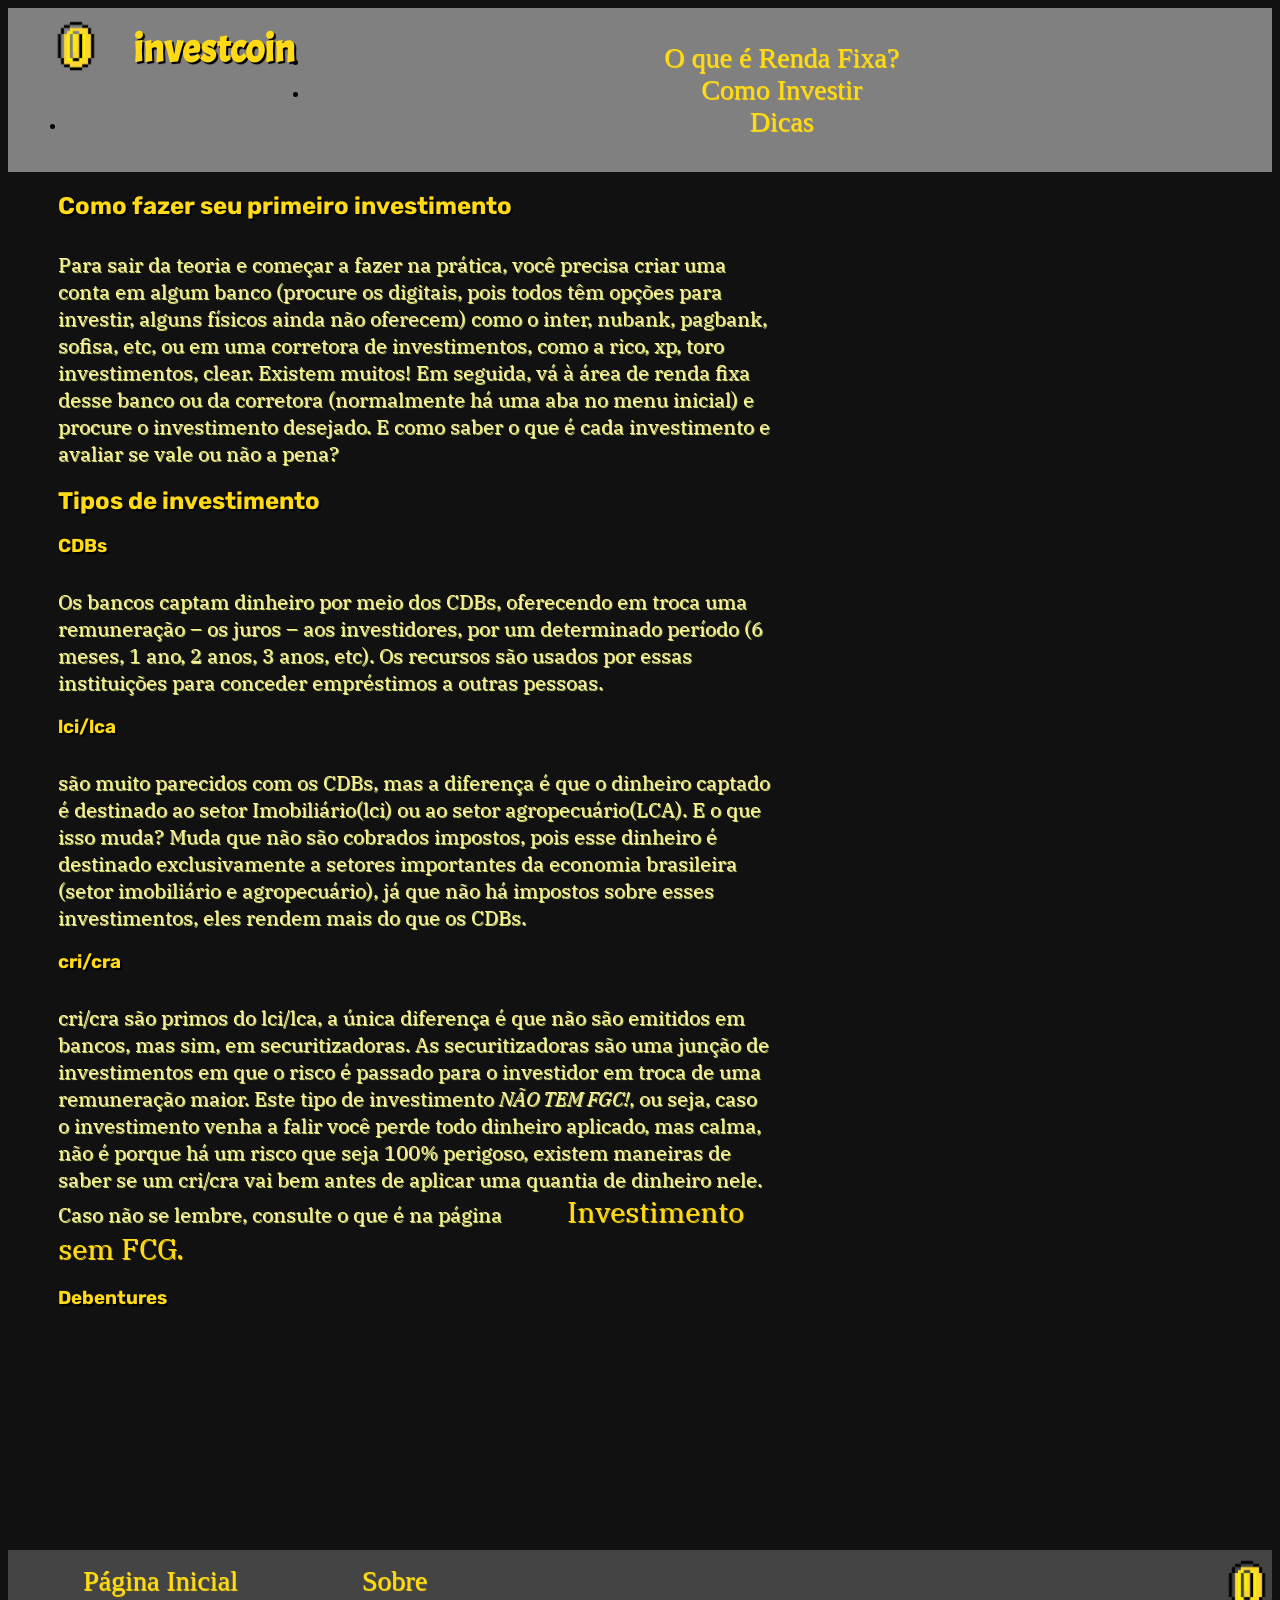
==== como-investir.html @ a1364a83 "Update como-investir.html" ====
<!DOCTYPE html>
<html lang="en">

<head>
    <meta charset="UTF-8">
    <meta name="viewport" content="width=device-width, initial-scale=1.0">
    <title>InvestCoin</title>
    <link rel="stylesheet" type="text/css" href="oquee.css" />
    <link rel="preconnect" href="https://fonts.googleapis.com">
    <link rel="preconnect" href="https://fonts.gstatic.com" crossorigin>
    <link href="https://fonts.googleapis.com/css2?family=Rubik:ital,wght@0,300..900;1,300..900&display=swap"
        rel="stylesheet">
    <link rel="preconnect" href="https://fonts.googleapis.com">
    <link rel="preconnect" href="https://fonts.gstatic.com" crossorigin>
    <link
        href="https://fonts.googleapis.com/css2?family=Figtree:ital,wght@0,300..900;1,300..900&family=IBM+Plex+Serif:ital,wght@0,100;0,200;0,300;0,400;0,500;0,600;0,700;1,100;1,200;1,300;1,400;1,500;1,600;1,700&family=Roboto+Mono:ital,wght@0,100..700;1,100..700&family=Rubik:ital,wght@0,300..900;1,300..900&display=swap"
        rel="stylesheet">
    <link rel="preconnect" href="https://fonts.googleapis.com">
<link rel="preconnect" href="https://fonts.gstatic.com" crossorigin>
<link href="https://fonts.googleapis.com/css2?family=Acme&display=swap" rel="stylesheet">
</head>

<body>
        <header>
        <img src="Moeda-removebg-preview.png" alt="Logo InvestCoin">
        <h1 class="title">investcoin</h1>
        <nav>
            <ul>
                <li><a href="o-que-e.html">O que é Renda Fixa?</a></li>
                <li><a href="como-investir.html">Como Investir</a></li>
                <li><a href="dicas.html">Dicas</a></li>
            </ul>
        </nav>
        </header>
        <main>
    <h2>Como fazer seu primeiro investimento</h2>
       <p> Para sair da teoria e começar a fazer na prática, você precisa criar uma conta em algum banco (procure os digitais,
        pois todos têm opções para investir, alguns físicos ainda não oferecem) como o inter, nubank, pagbank, sofisa, etc, ou
        em uma corretora de investimentos, como a rico, xp, toro investimentos, clear. Existem muitos!
        Em seguida, vá à área de renda fixa desse banco ou da corretora (normalmente há uma aba no menu inicial) e procure o
        investimento desejado.
        E como saber o que é cada investimento e avaliar se vale ou não a pena?
        </p>
    </main>
        

    <H2>Tipos de investimento</H2>
    <h3>CDBs</h3>

    <p>Os bancos captam dinheiro por meio dos CDBs, oferecendo em troca uma remuneração – os juros – aos investidores, por um
        determinado período (6 meses, 1 ano, 2 anos, 3 anos, etc). Os recursos são usados por essas instituições para conceder
        empréstimos a outras pessoas.
    </p>

    <h3>lci/lca</h3>

    <p>são muito parecidos com os CDBs, mas a diferença é que o dinheiro captado é destinado ao setor Imobiliário(lci) ou
        ao setor agropecuário(LCA).
        E o que isso muda? Muda que não são cobrados impostos, pois esse dinheiro é destinado exclusivamente a setores
        importantes da economia brasileira
        (setor imobiliário e agropecuário), já que não há impostos sobre esses investimentos, eles rendem mais do que os CDBs.
    </p>

    <h3>cri/cra</h3>

    <p>cri/cra são primos do lci/lca, a única diferença é que não são emitidos em bancos, mas sim, em securitizadoras.
        As securitizadoras são uma junção de investimentos em que o risco é passado para o investidor em troca de 
        uma remuneração maior. Este tipo de investimento <em>NÃO TEM FGC!</em>, ou seja, caso o investimento venha a falir 
        você perde todo dinheiro aplicado, mas calma, não é porque há um risco que seja 100% perigoso, existem maneiras 
        de saber se um cri/cra vai bem antes de aplicar uma quantia de dinheiro nele. Caso não se lembre, consulte
        o que é na página <a id="link" href="o-que-e.html#sem-fcg">Investimento sem FCG.</a>
    </p>


    <h3>Debentures</h3>

    <p>
    </p>
      <footer>
        <a href="index.html">Página Inicial</a> <a href="sobre.html">Sobre</a>
        <img id="imgfot"src="Moeda-removebg-preview.png" alt="">
    </footer>

</body>

</html>
---- oquee.css ----
h1 {
    font-family: Rubik;
    color: #FFDA15;
    text-shadow: 0.5mm 0.4mm 0.2mm rgb(141, 139, 31);
    position: relative;
    right: 230px;
}
h3 {
    text-shadow: 0.5mm 0.4mm 0.2mm #000000;
    font-family: Rubik;
    color: #FFDA15;
    position: relative;
    left: 50px;
}
h2 {
    text-shadow: 0.5mm 0.4mm 0.2mm #000000;
    font-family: Rubik;
    color: #FFDA15;
    position: relative;
    left: 50px;
}
p {
    font-size: 20px;
    text-shadow: 0.2mm 0.2mm 0.2mm rgb(217, 235, 114);
    font-family: IBM Plex Serif;
    color: #fff1a0;
    margin-left: 50px;
    margin-right: 500px;
    margin-top: 31px;
}
body {
    display: block;
    background-size: 100%;
    background-color:  #111111;
}
a{
    color: #FFDA15;
    text-decoration: none;
    font-size: 28px;
    margin: 50px;
    padding: 10px;
    text-shadow: 0.2mm 0.2mm 0.2mm #FFDA15;
}
a:hover {
    color: white;
}
a:active {
    color: #FFDA15;
}
header {
    background-color: grey;
    padding: 18px;
    text-align: center;
}
img {
    float: inline-start;
    width: 60px;
    position:relative; 
    bottom: 10px;
    left: 20px;
}
footer {
    background-color: rgb(68, 68, 68);
    padding: 15px;
    position: relative;
    top: 210px;
}
#imgfot {
    float: inline-end;
}
.title {
    float: inline-start;
    font-family: "Acme", sans-serif;
    color: #FFDA15;
    margin-left: 5%;
    margin-top: 4px;
    text-shadow: 0.5mm 0.4mm 0.2mm rgb(0, 0, 0);
    position:relative;
    right: 14px;
    bottom: 6px;
    font-size: 40px;
}
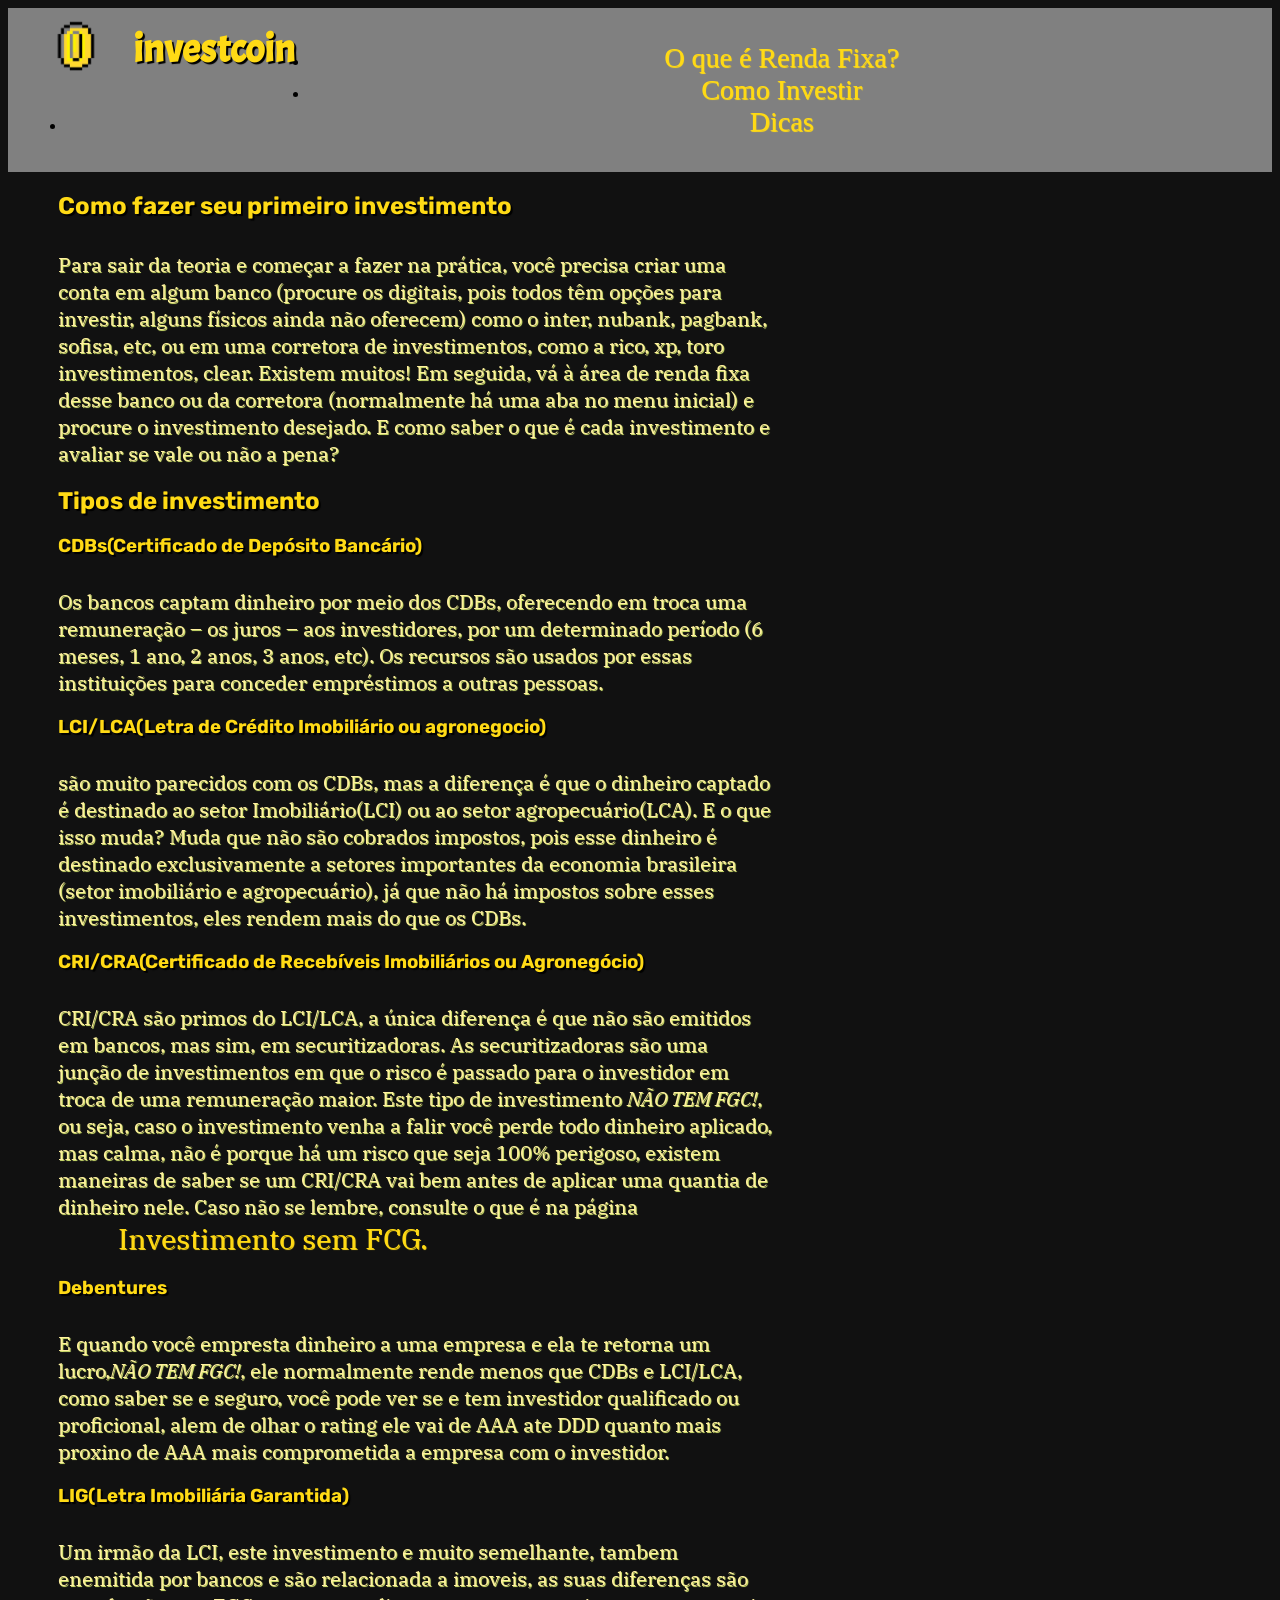
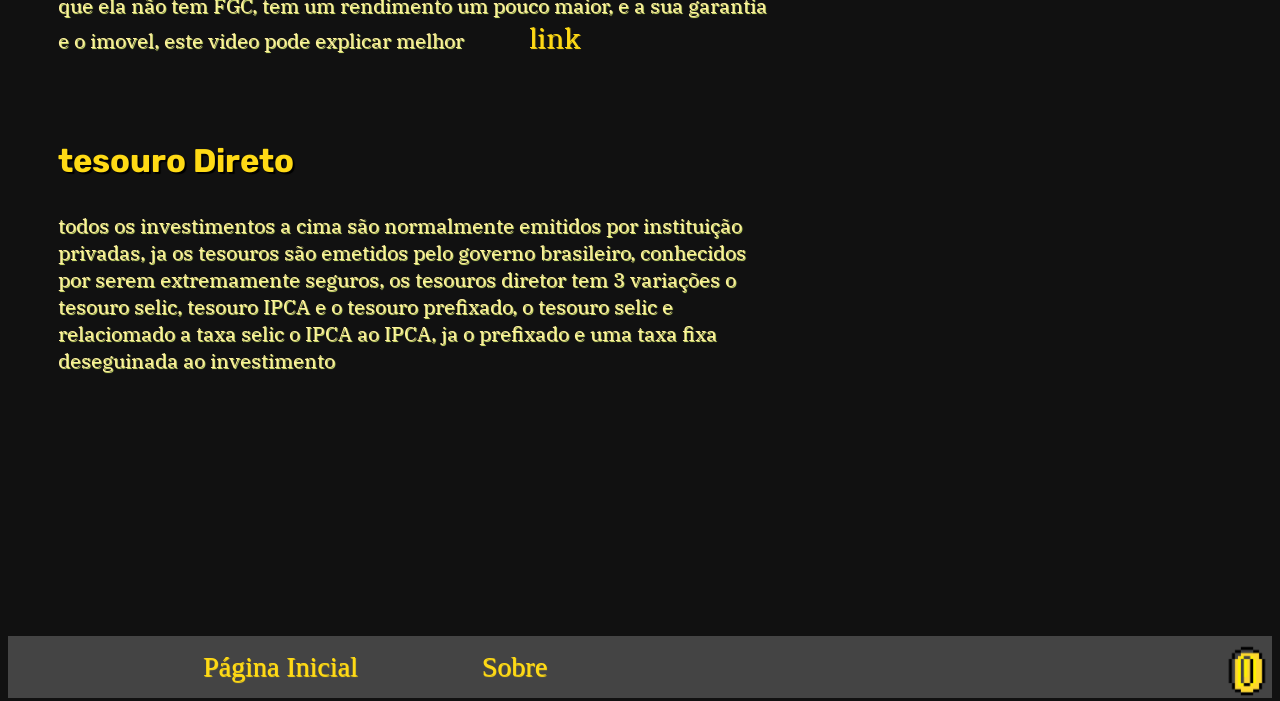
==== commit 147c1acf: "Update como-investir.html finalizei html, preciso q alguem ajude no link pro video na lig" ====
--- a/como-investir.html
+++ b/como-investir.html
@@ -16,12 +16,12 @@
         href="https://fonts.googleapis.com/css2?family=Figtree:ital,wght@0,300..900;1,300..900&family=IBM+Plex+Serif:ital,wght@0,100;0,200;0,300;0,400;0,500;0,600;0,700;1,100;1,200;1,300;1,400;1,500;1,600;1,700&family=Roboto+Mono:ital,wght@0,100..700;1,100..700&family=Rubik:ital,wght@0,300..900;1,300..900&display=swap"
         rel="stylesheet">
     <link rel="preconnect" href="https://fonts.googleapis.com">
-<link rel="preconnect" href="https://fonts.gstatic.com" crossorigin>
-<link href="https://fonts.googleapis.com/css2?family=Acme&display=swap" rel="stylesheet">
+    <link rel="preconnect" href="https://fonts.gstatic.com" crossorigin>
+    <link href="https://fonts.googleapis.com/css2?family=Acme&display=swap" rel="stylesheet">
 </head>
 
 <body>
-        <header>
+    <header>
         <img src="Moeda-removebg-preview.png" alt="Logo InvestCoin">
         <h1 class="title">investcoin</h1>
         <nav>
@@ -31,43 +31,51 @@
                 <li><a href="dicas.html">Dicas</a></li>
             </ul>
         </nav>
-        </header>
-        <main>
-    <h2>Como fazer seu primeiro investimento</h2>
-       <p> Para sair da teoria e começar a fazer na prática, você precisa criar uma conta em algum banco (procure os digitais,
-        pois todos têm opções para investir, alguns físicos ainda não oferecem) como o inter, nubank, pagbank, sofisa, etc, ou
-        em uma corretora de investimentos, como a rico, xp, toro investimentos, clear. Existem muitos!
-        Em seguida, vá à área de renda fixa desse banco ou da corretora (normalmente há uma aba no menu inicial) e procure o
-        investimento desejado.
-        E como saber o que é cada investimento e avaliar se vale ou não a pena?
+    </header>
+    <main>
+        <h2>Como fazer seu primeiro investimento</h2>
+        <p> Para sair da teoria e começar a fazer na prática, você precisa criar uma conta em algum banco (procure os
+            digitais,
+            pois todos têm opções para investir, alguns físicos ainda não oferecem) como o inter, nubank, pagbank,
+            sofisa, etc, ou
+            em uma corretora de investimentos, como a rico, xp, toro investimentos, clear. Existem muitos!
+            Em seguida, vá à área de renda fixa desse banco ou da corretora (normalmente há uma aba no menu inicial) e
+            procure o
+            investimento desejado.
+            E como saber o que é cada investimento e avaliar se vale ou não a pena?
         </p>
     </main>
-        
+
 
     <H2>Tipos de investimento</H2>
-    <h3>CDBs</h3>
+    <h3>CDBs(Certificado de Depósito Bancário)</h3>
 
-    <p>Os bancos captam dinheiro por meio dos CDBs, oferecendo em troca uma remuneração – os juros – aos investidores, por um
-        determinado período (6 meses, 1 ano, 2 anos, 3 anos, etc). Os recursos são usados por essas instituições para conceder
+    <p>Os bancos captam dinheiro por meio dos CDBs, oferecendo em troca uma remuneração – os juros – aos investidores,
+        por um
+        determinado período (6 meses, 1 ano, 2 anos, 3 anos, etc). Os recursos são usados por essas instituições para
+        conceder
         empréstimos a outras pessoas.
     </p>
 
-    <h3>lci/lca</h3>
+    <h3>LCI/LCA(Letra de Crédito Imobiliário ou agronegocio)</h3>
 
-    <p>são muito parecidos com os CDBs, mas a diferença é que o dinheiro captado é destinado ao setor Imobiliário(lci) ou
+    <p>são muito parecidos com os CDBs, mas a diferença é que o dinheiro captado é destinado ao setor Imobiliário(LCI)
+        ou
         ao setor agropecuário(LCA).
         E o que isso muda? Muda que não são cobrados impostos, pois esse dinheiro é destinado exclusivamente a setores
         importantes da economia brasileira
-        (setor imobiliário e agropecuário), já que não há impostos sobre esses investimentos, eles rendem mais do que os CDBs.
+        (setor imobiliário e agropecuário), já que não há impostos sobre esses investimentos, eles rendem mais do que os
+        CDBs.
     </p>
 
-    <h3>cri/cra</h3>
+    <h3>CRI/CRA(Certificado de Recebíveis Imobiliários ou Agronegócio)</h3>
 
-    <p>cri/cra são primos do lci/lca, a única diferença é que não são emitidos em bancos, mas sim, em securitizadoras.
-        As securitizadoras são uma junção de investimentos em que o risco é passado para o investidor em troca de 
-        uma remuneração maior. Este tipo de investimento <em>NÃO TEM FGC!</em>, ou seja, caso o investimento venha a falir 
-        você perde todo dinheiro aplicado, mas calma, não é porque há um risco que seja 100% perigoso, existem maneiras 
-        de saber se um cri/cra vai bem antes de aplicar uma quantia de dinheiro nele. Caso não se lembre, consulte
+    <p>CRI/CRA são primos do LCI/LCA, a única diferença é que não são emitidos em bancos, mas sim, em securitizadoras.
+        As securitizadoras são uma junção de investimentos em que o risco é passado para o investidor em troca de
+        uma remuneração maior. Este tipo de investimento <em>NÃO TEM FGC!</em>, ou seja, caso o investimento venha a
+        falir
+        você perde todo dinheiro aplicado, mas calma, não é porque há um risco que seja 100% perigoso, existem maneiras
+        de saber se um CRI/CRA vai bem antes de aplicar uma quantia de dinheiro nele. Caso não se lembre, consulte
         o que é na página <a id="link" href="o-que-e.html#sem-fcg">Investimento sem FCG.</a>
     </p>
 
@@ -75,10 +83,27 @@
     <h3>Debentures</h3>
 
     <p>
+        E quando você empresta dinheiro a uma empresa e ela te retorna um lucro,<em>NÃO TEM FGC!</em>, ele normalmente
+        rende menos que CDBs e LCI/LCA, como saber se e seguro, você pode ver se e tem investidor qualificado ou
+        proficional, alem de olhar o rating ele vai de AAA ate DDD quanto mais proxino de AAA mais comprometida a
+        empresa com o investidor.
     </p>
-      <footer>
+
+    <h3>LIG(Letra Imobiliária Garantida)</h3>
+
+    <p>Um irmão da LCI, este investimento e muito semelhante, tambem enemitida por bancos e são relacionada a imoveis,
+        as suas diferenças são que ela não tem FGC, tem um rendimento um pouco maior, e a sua garantia e o imovel, este
+        video pode explicar melhor <a href= https://youtu.be/nLMxNHojqa8?si=F0XeJq6V5Za8fd7j>link</p>
+
+    <h3>tesouro Direto</h3>
+
+    <p>todos os investimentos a cima são normalmente emitidos por instituição privadas, ja os tesouros são emetidos pelo
+        governo brasileiro, conhecidos por serem extremamente seguros, os tesouros diretor tem 3 variações o tesouro
+        selic, tesouro IPCA e o tesouro prefixado, o tesouro selic e relaciomado a taxa selic o IPCA ao IPCA, ja o
+        prefixado e uma taxa fixa deseguinada ao investimento</p>
+    <footer>
         <a href="index.html">Página Inicial</a> <a href="sobre.html">Sobre</a>
-        <img id="imgfot"src="Moeda-removebg-preview.png" alt="">
+        <img id="imgfot" src="Moeda-removebg-preview.png" alt="">
     </footer>
 
 </body>
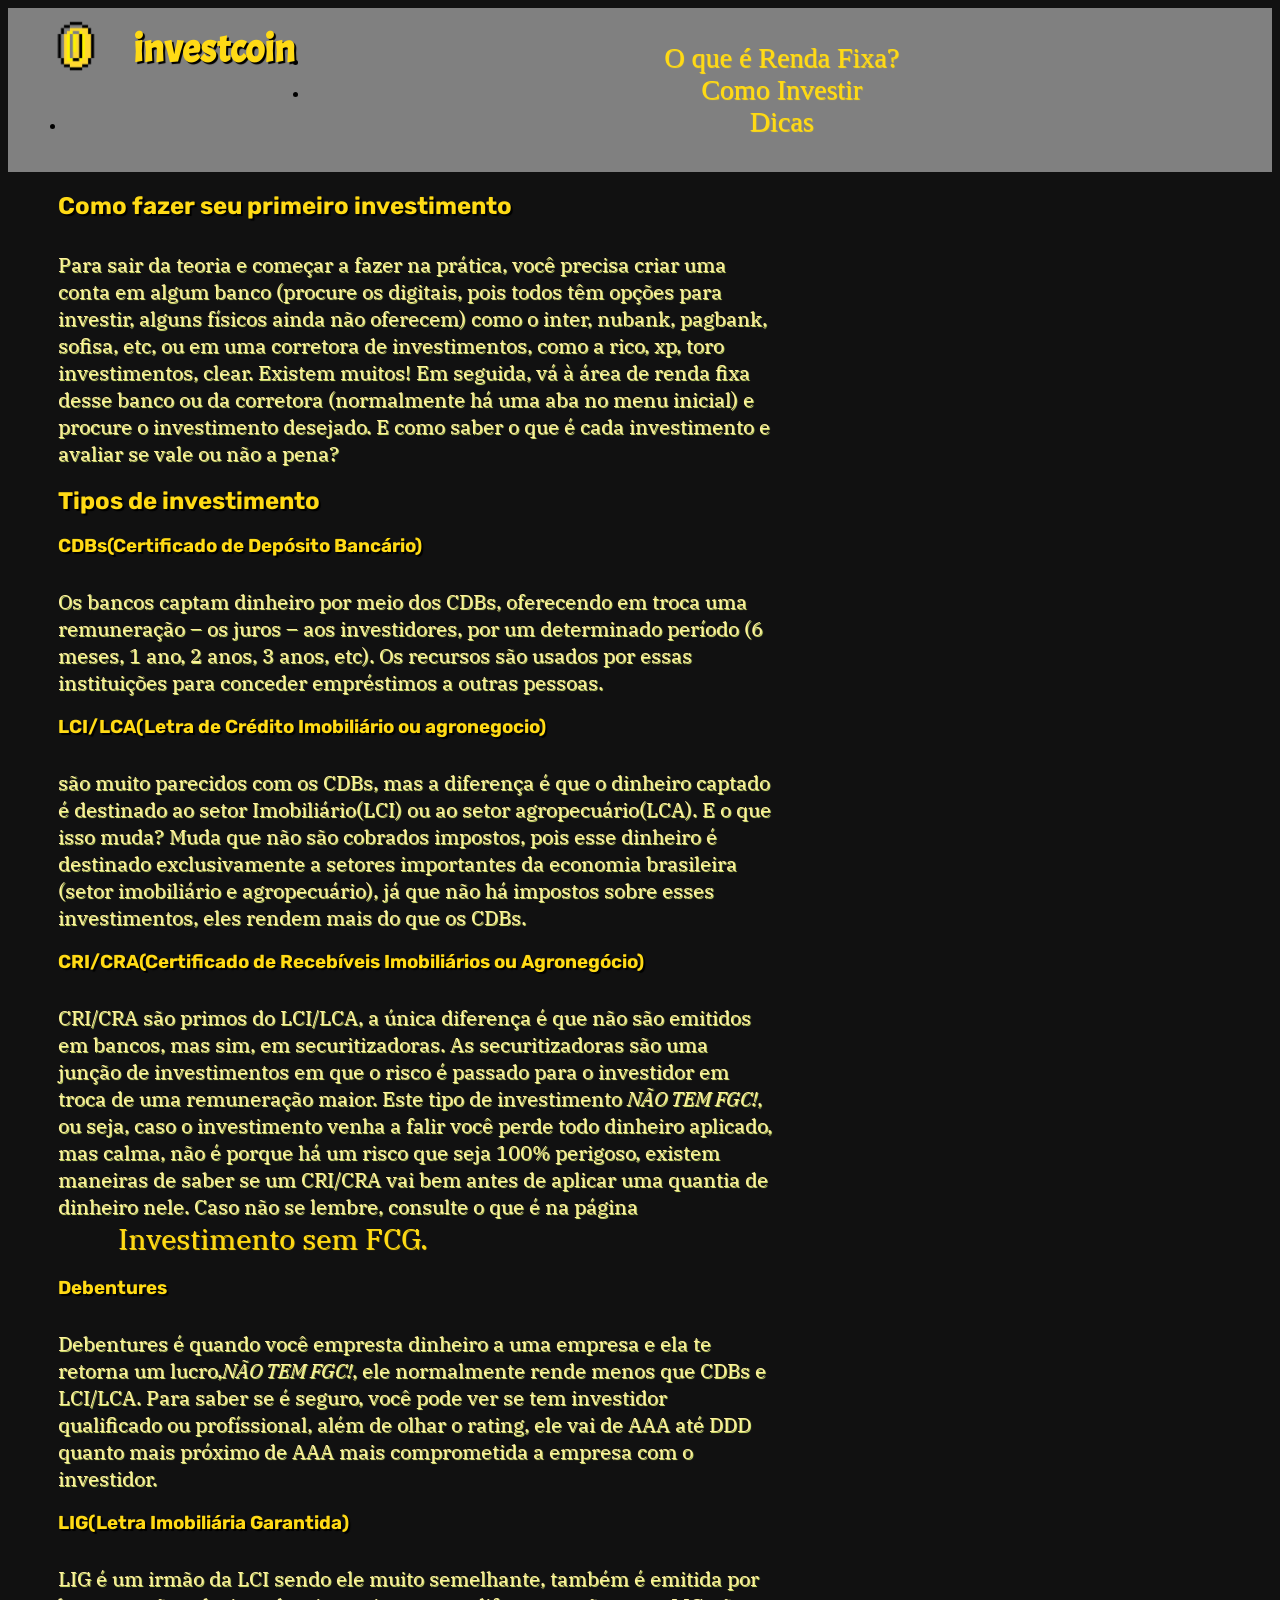
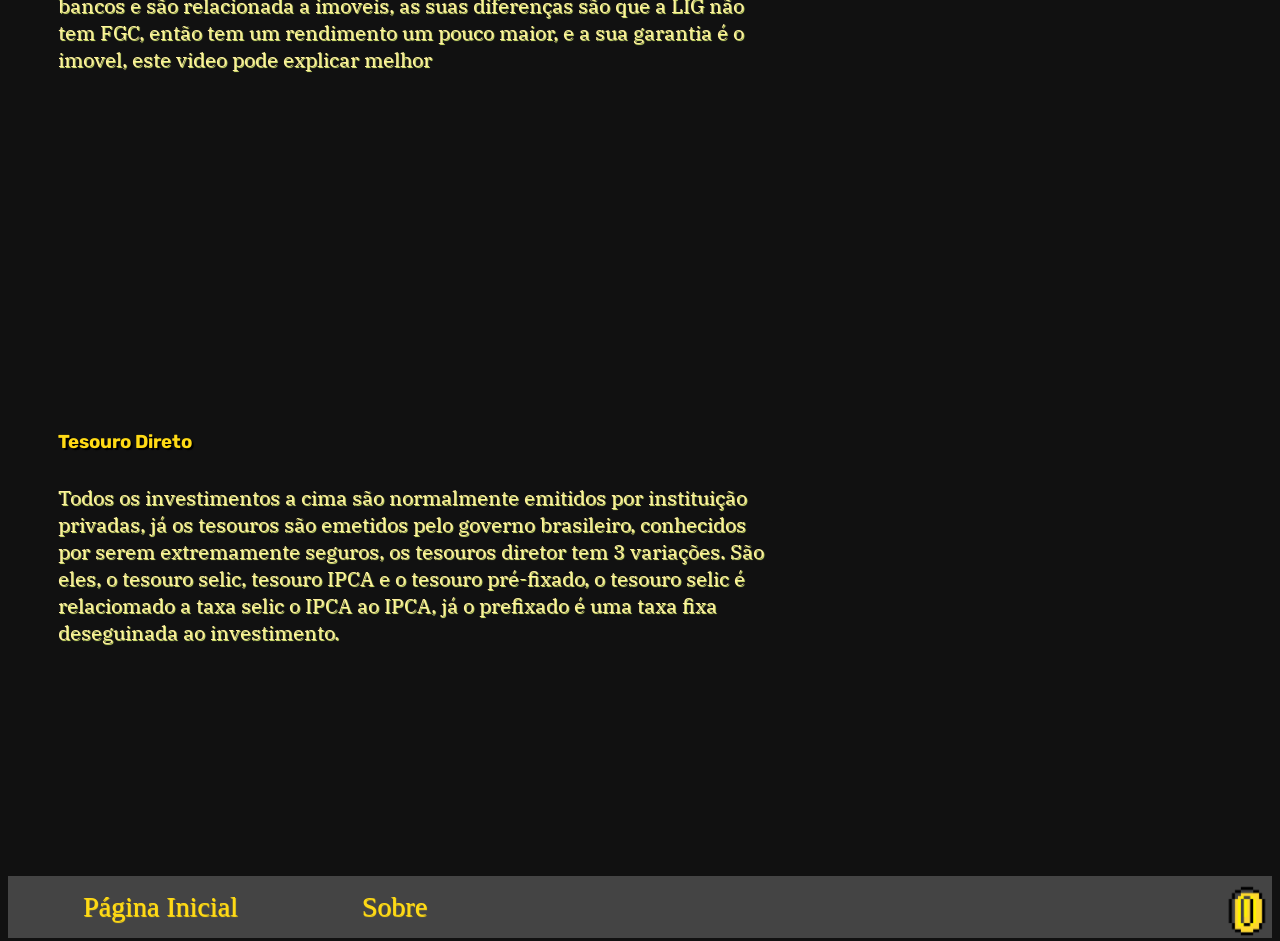
==== commit 57d902b0: "Update como-investir.html Arrumei os erros de português e coloquei o vídeo no site" ====
--- a/como-investir.html
+++ b/como-investir.html
@@ -82,25 +82,29 @@
 
     <h3>Debentures</h3>
 
-    <p>
-        E quando você empresta dinheiro a uma empresa e ela te retorna um lucro,<em>NÃO TEM FGC!</em>, ele normalmente
-        rende menos que CDBs e LCI/LCA, como saber se e seguro, você pode ver se e tem investidor qualificado ou
-        proficional, alem de olhar o rating ele vai de AAA ate DDD quanto mais proxino de AAA mais comprometida a
+       <p>
+        Debentures é quando você empresta dinheiro a uma empresa e ela te retorna um lucro,<em>NÃO TEM FGC!</em>, ele normalmente
+        rende menos que CDBs e LCI/LCA. Para saber se é seguro, você pode ver se tem investidor qualificado ou
+        profíssional, além de olhar o rating, ele vai de AAA até DDD quanto mais próximo de AAA mais comprometida a
         empresa com o investidor.
     </p>
 
     <h3>LIG(Letra Imobiliária Garantida)</h3>
 
-    <p>Um irmão da LCI, este investimento e muito semelhante, tambem enemitida por bancos e são relacionada a imoveis,
-        as suas diferenças são que ela não tem FGC, tem um rendimento um pouco maior, e a sua garantia e o imovel, este
-        video pode explicar melhor <a href= https://youtu.be/nLMxNHojqa8?si=F0XeJq6V5Za8fd7j>link</p>
+    <p>LIG é um irmão da LCI sendo ele muito semelhante, também é emitida por bancos e são relacionada a imoveis,
+        as suas diferenças são que a LIG não tem FGC, então tem um rendimento um pouco maior, e a sua garantia é o imovel, este
+        video pode explicar melhor</p>
+        <iframe width="500" height="315" src="https://www.youtube.com/embed/nLMxNHojqa8?si=9B8ZKhcCXlIAkR4a" 
+        title="YouTube video player" frameborder="0" allow="accelerometer; autoplay; clipboard-write; 
+        encrypted-media; gyroscope; 
+        picture-in-picture; web-share" referrerpolicy="strict-origin-when-cross-origin" allowfullscreen></iframe>
 
-    <h3>tesouro Direto</h3>
+    <h3>Tesouro Direto</h3>
 
-    <p>todos os investimentos a cima são normalmente emitidos por instituição privadas, ja os tesouros são emetidos pelo
-        governo brasileiro, conhecidos por serem extremamente seguros, os tesouros diretor tem 3 variações o tesouro
-        selic, tesouro IPCA e o tesouro prefixado, o tesouro selic e relaciomado a taxa selic o IPCA ao IPCA, ja o
-        prefixado e uma taxa fixa deseguinada ao investimento</p>
+    <p>Todos os investimentos a cima são normalmente emitidos por instituição privadas, já os tesouros são emetidos pelo
+        governo brasileiro, conhecidos por serem extremamente seguros, os tesouros diretor tem 3 variações. São eles, o tesouro
+        selic, tesouro IPCA e o tesouro pré-fixado, o tesouro selic é relaciomado a taxa selic o IPCA ao IPCA, já o
+        prefixado é uma taxa fixa deseguinada ao investimento.</p>
     <footer>
         <a href="index.html">Página Inicial</a> <a href="sobre.html">Sobre</a>
         <img id="imgfot" src="Moeda-removebg-preview.png" alt="">
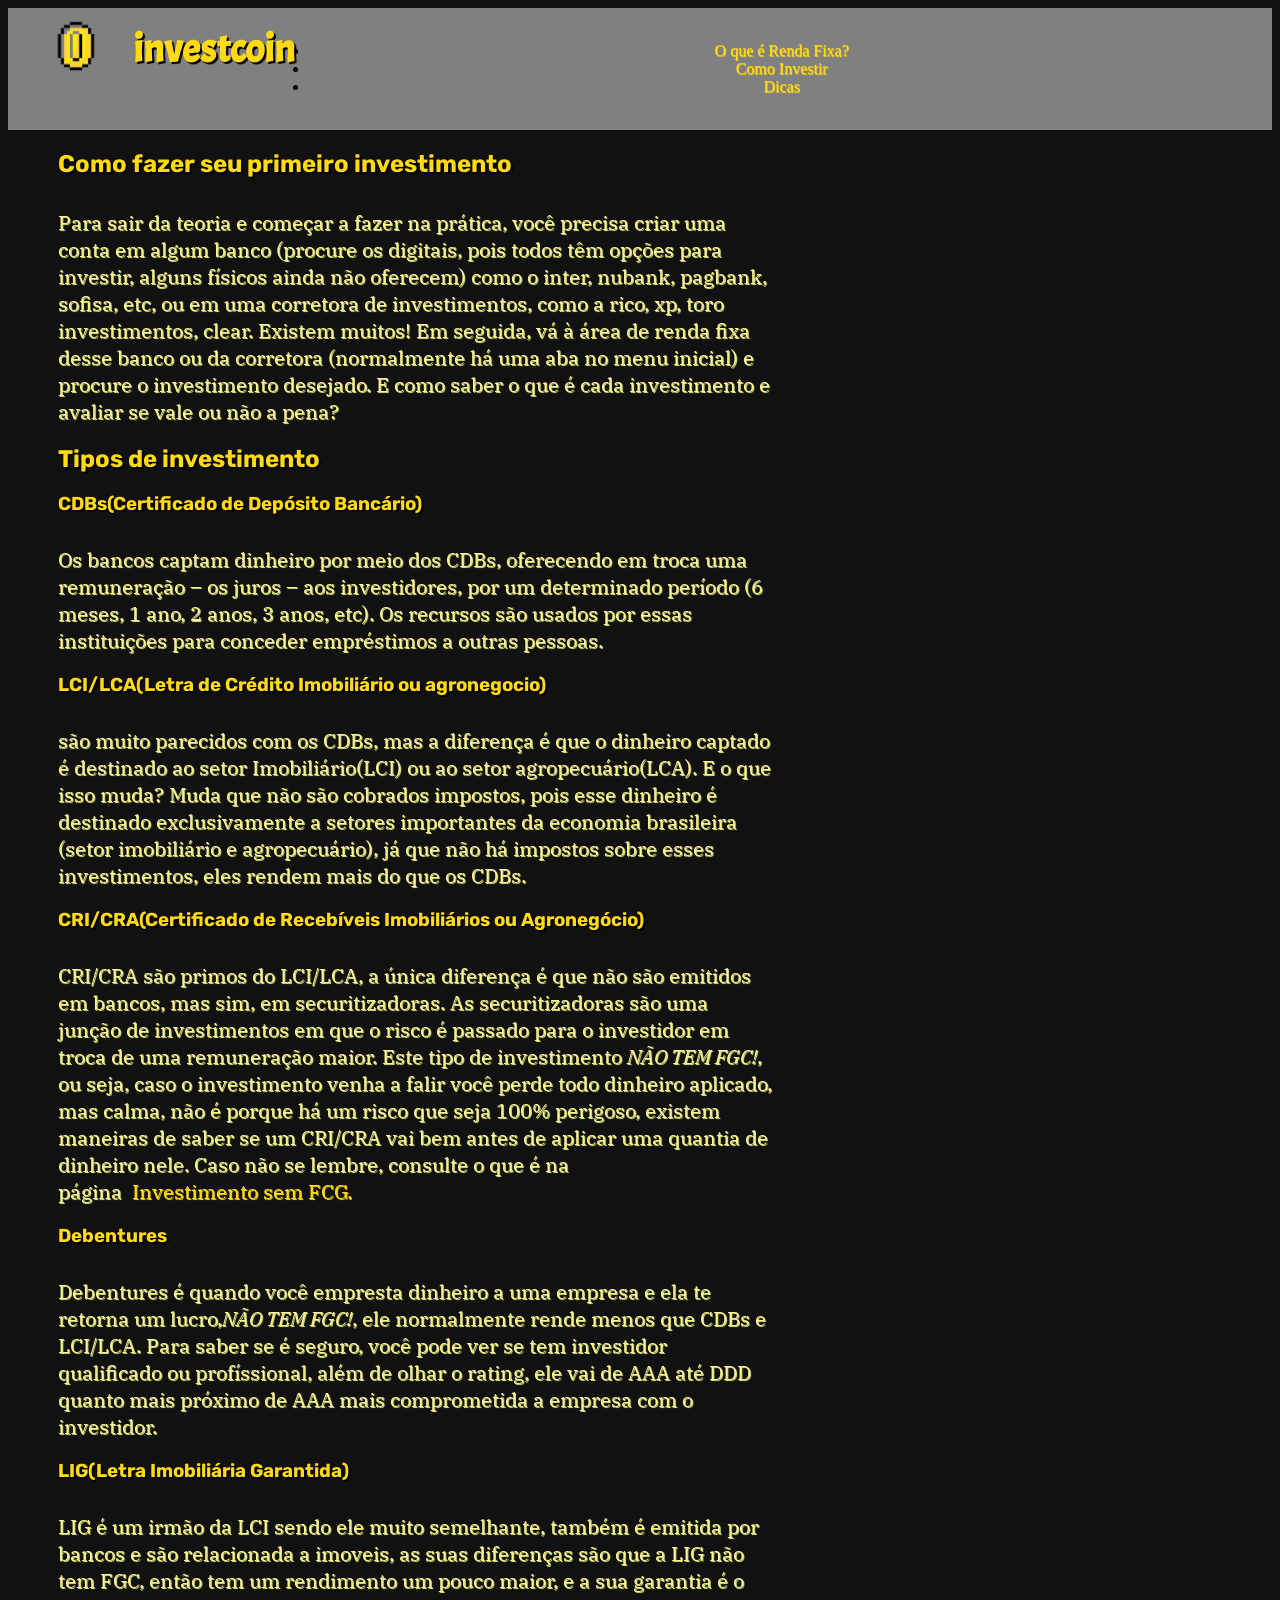
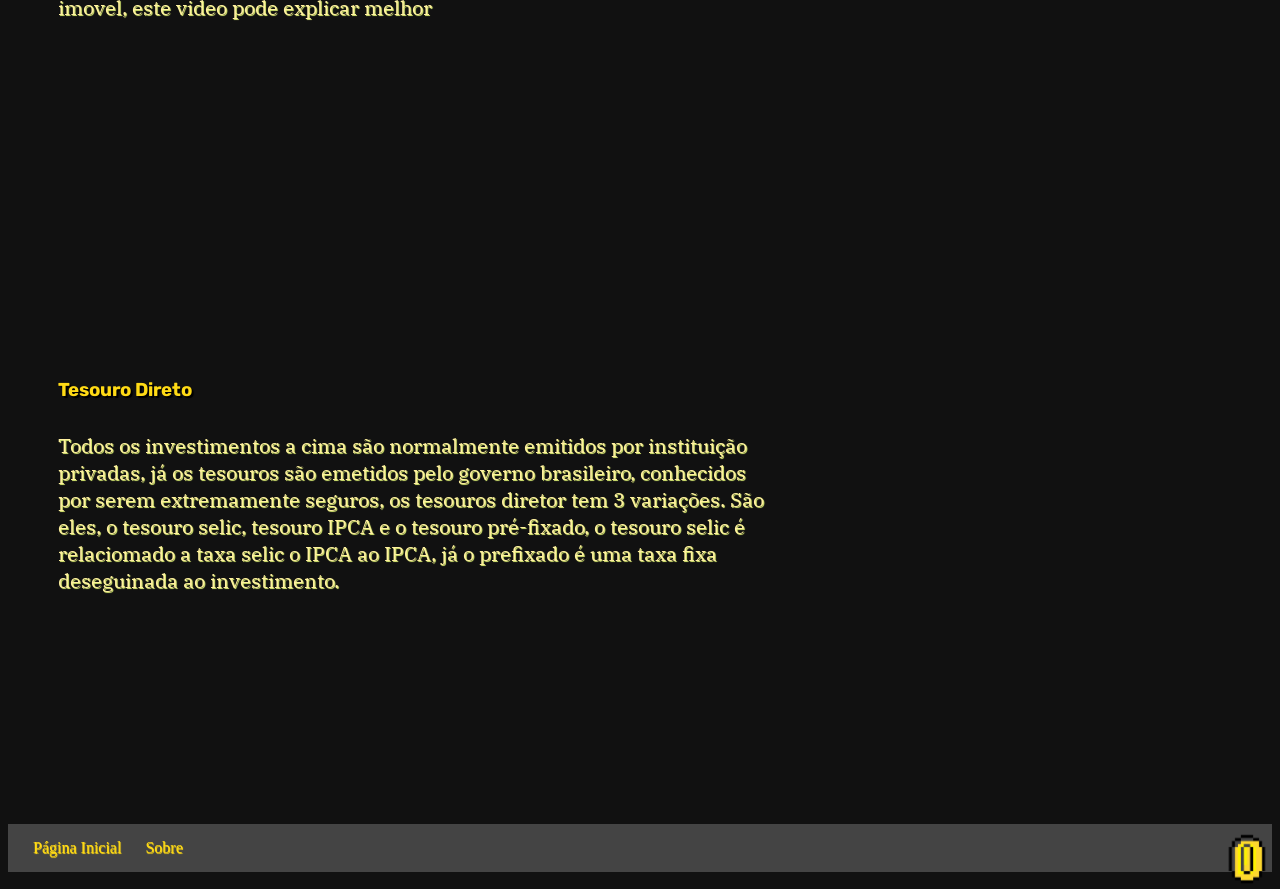
==== commit f5418396: "Update como-investir.html" ====
--- a/como-investir.html
+++ b/como-investir.html
@@ -76,7 +76,7 @@
         falir
         você perde todo dinheiro aplicado, mas calma, não é porque há um risco que seja 100% perigoso, existem maneiras
         de saber se um CRI/CRA vai bem antes de aplicar uma quantia de dinheiro nele. Caso não se lembre, consulte
-        o que é na página <a id="link" href="o-que-e.html#sem-fcg">Investimento sem FCG.</a>
+        o que é na página<a id="link" href="o-que-e.html#sem-fcg">Investimento sem FCG.</a>
     </p>
 
 
--- a/oquee.css
+++ b/oquee.css
@@ -36,8 +36,6 @@
 a{
     color: #FFDA15;
     text-decoration: none;
-    font-size: 28px;
-    margin: 50px;
     padding: 10px;
     text-shadow: 0.2mm 0.2mm 0.2mm #FFDA15;
 }
@@ -80,3 +78,21 @@
     bottom: 6px;
     font-size: 40px;
 }
+
+table {
+
+    margin-left: 50px;
+    padding: 10px;
+    color: #f3f2ea;
+    border: 1px solid #FFDA15;
+    border-spacing: 0 10px;
+
+}
+
+td, th {
+    
+    margin: 5px;
+    padding: 10px;
+    border: 1px solid black;
+
+}
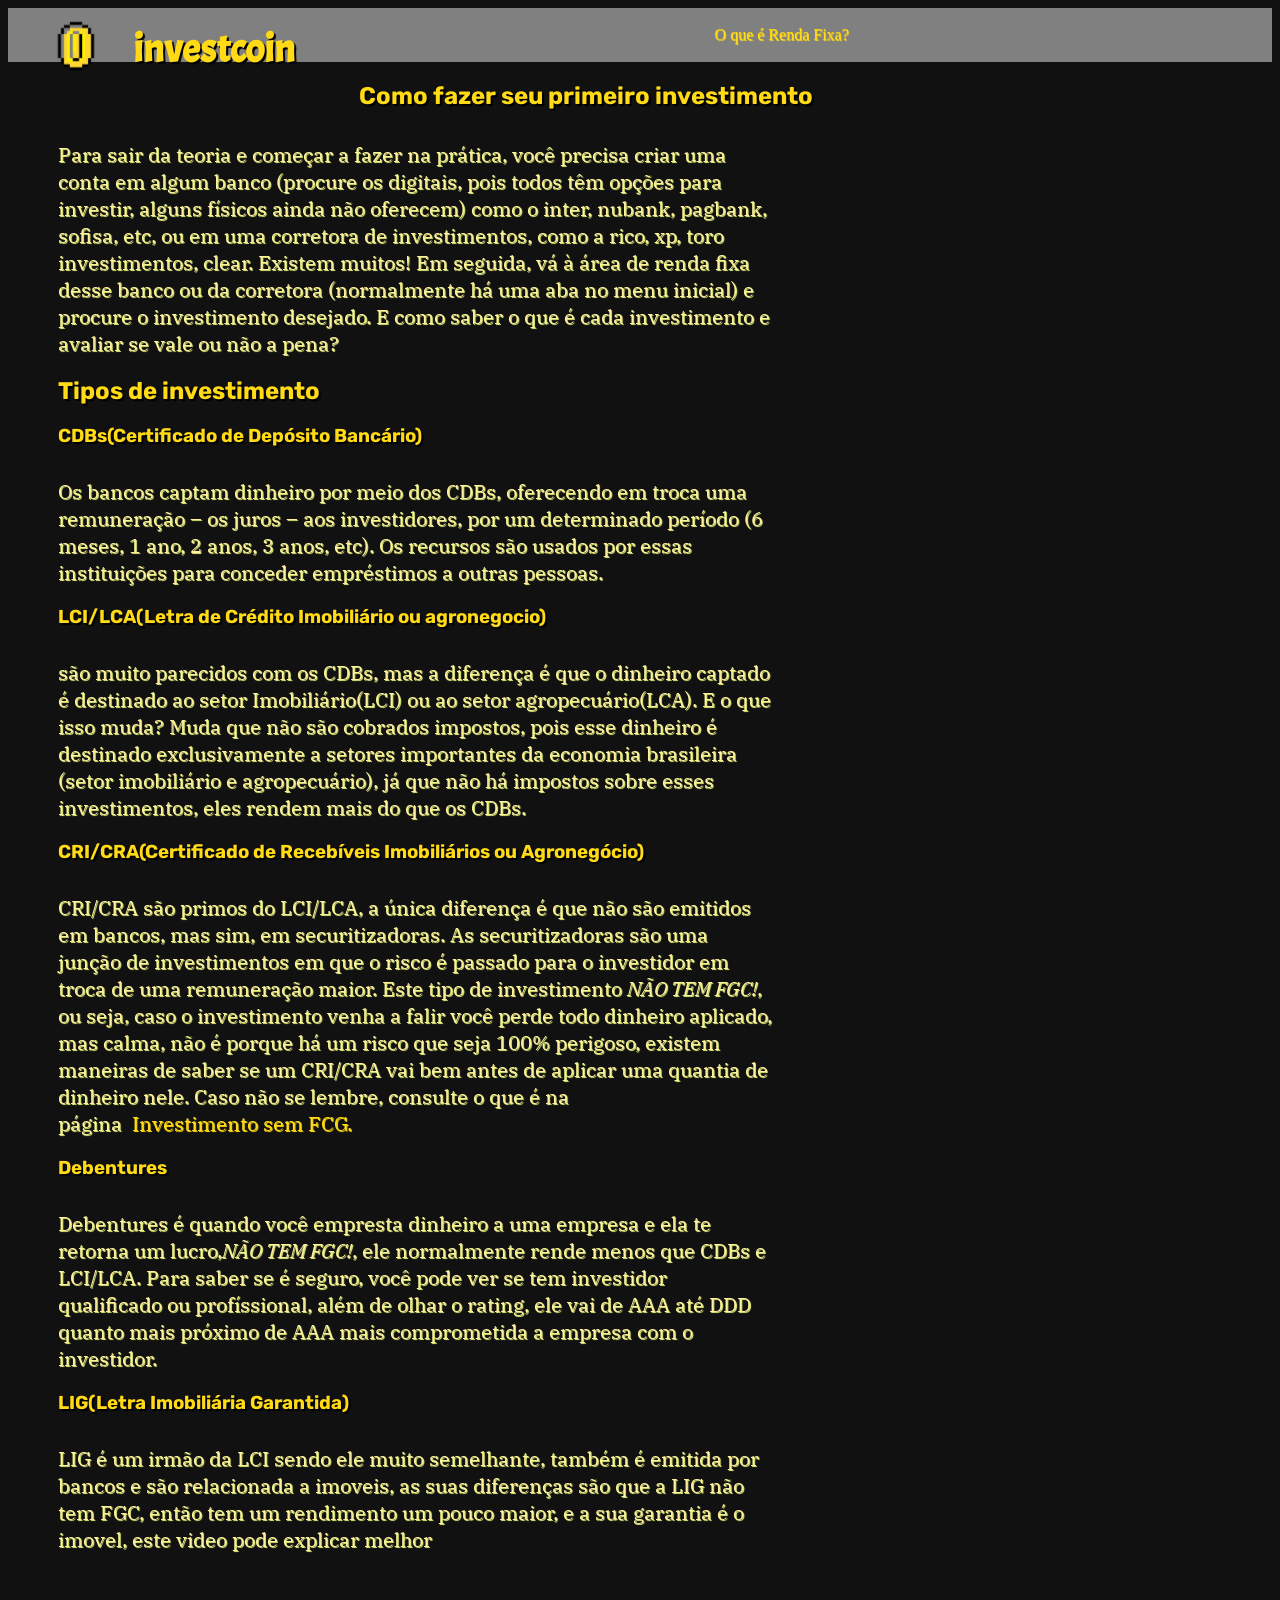
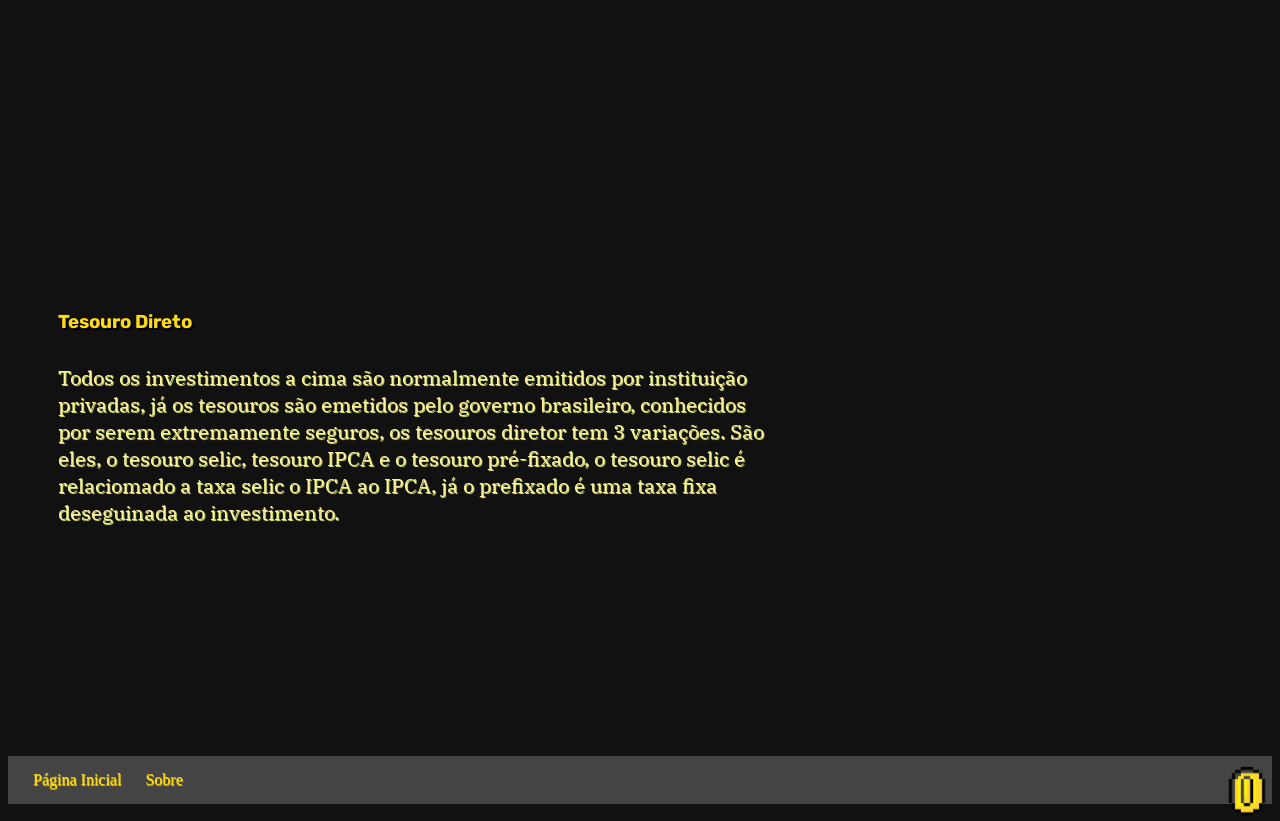
==== commit 5b98306c: "Update como-investir.html" ====
--- a/como-investir.html
+++ b/como-investir.html
@@ -24,13 +24,7 @@
     <header>
         <img src="Moeda-removebg-preview.png" alt="Logo InvestCoin">
         <h1 class="title">investcoin</h1>
-        <nav>
-            <ul>
-                <li><a href="o-que-e.html">O que é Renda Fixa?</a></li>
-                <li><a href="como-investir.html">Como Investir</a></li>
-                <li><a href="dicas.html">Dicas</a></li>
-            </ul>
-        </nav>
+        <a href="o-que-e.html">O que é Renda Fixa?</a>
     </header>
     <main>
         <h2>Como fazer seu primeiro investimento</h2>
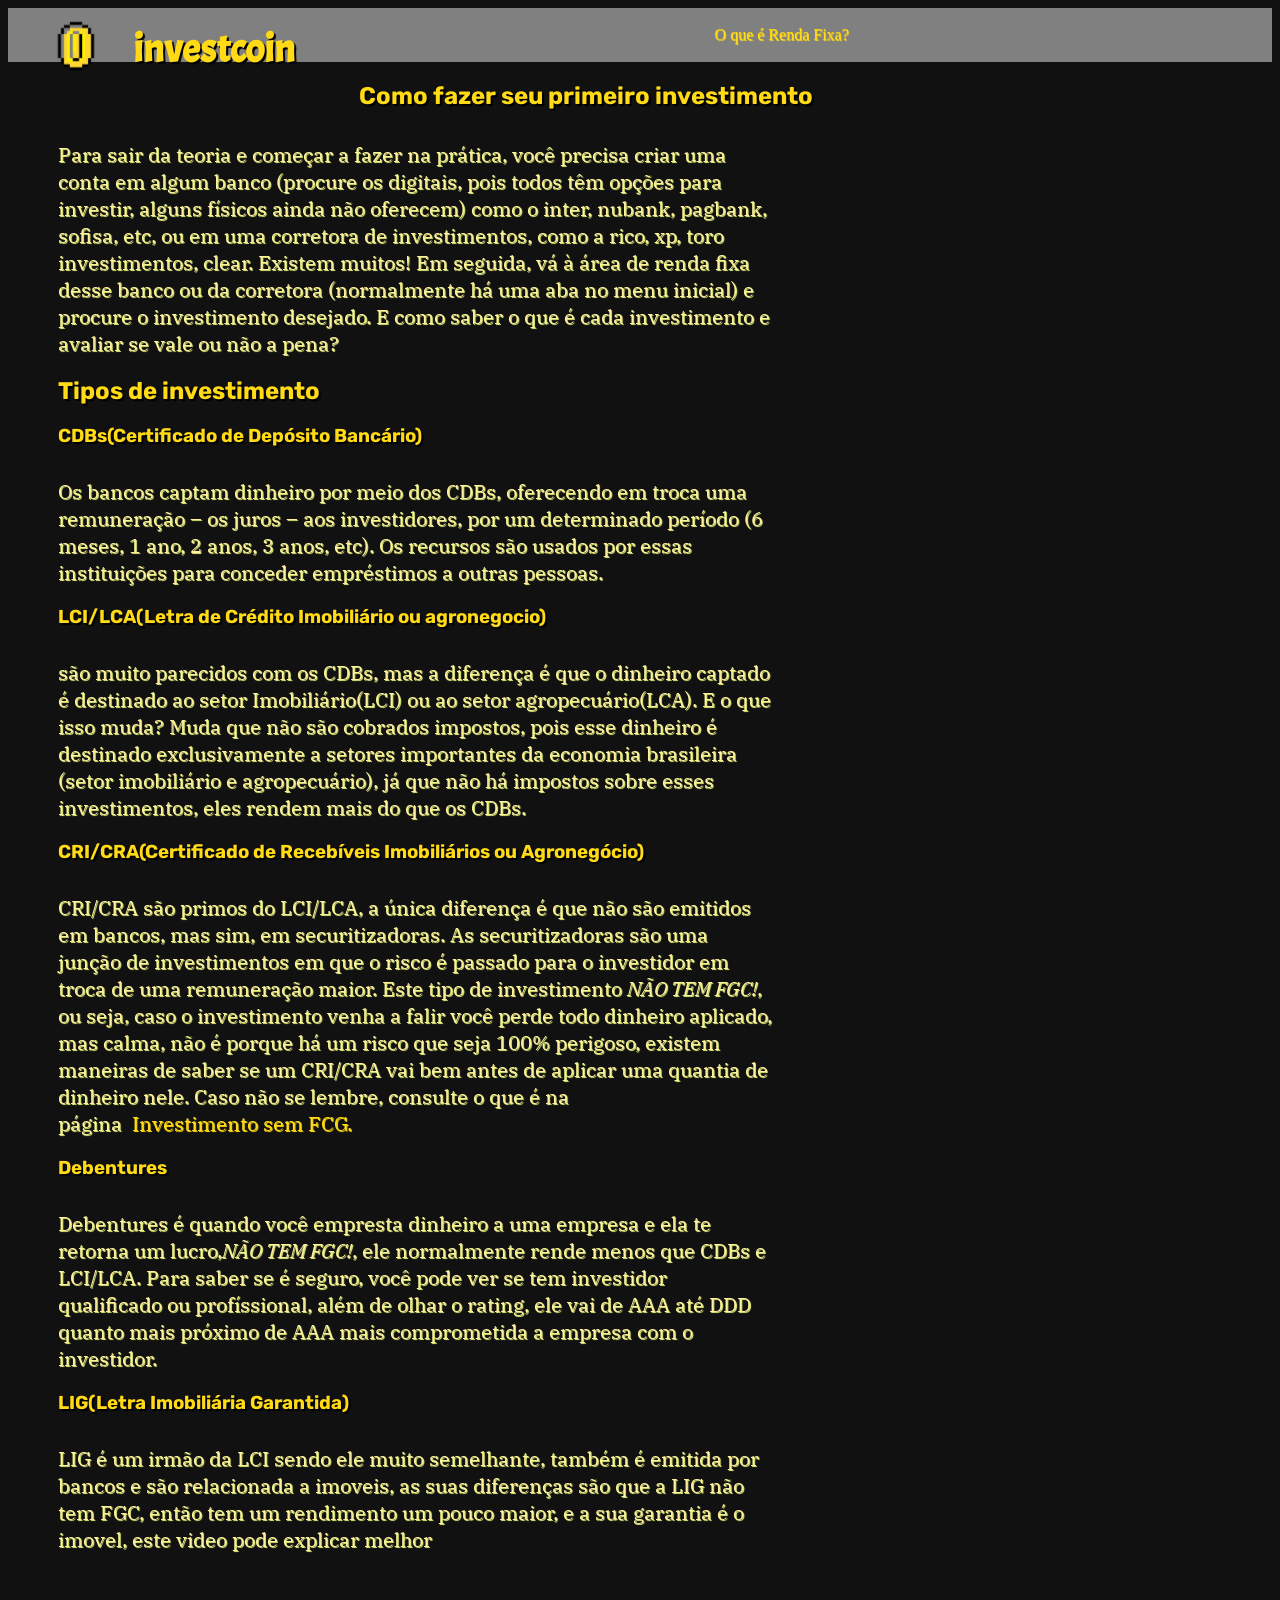
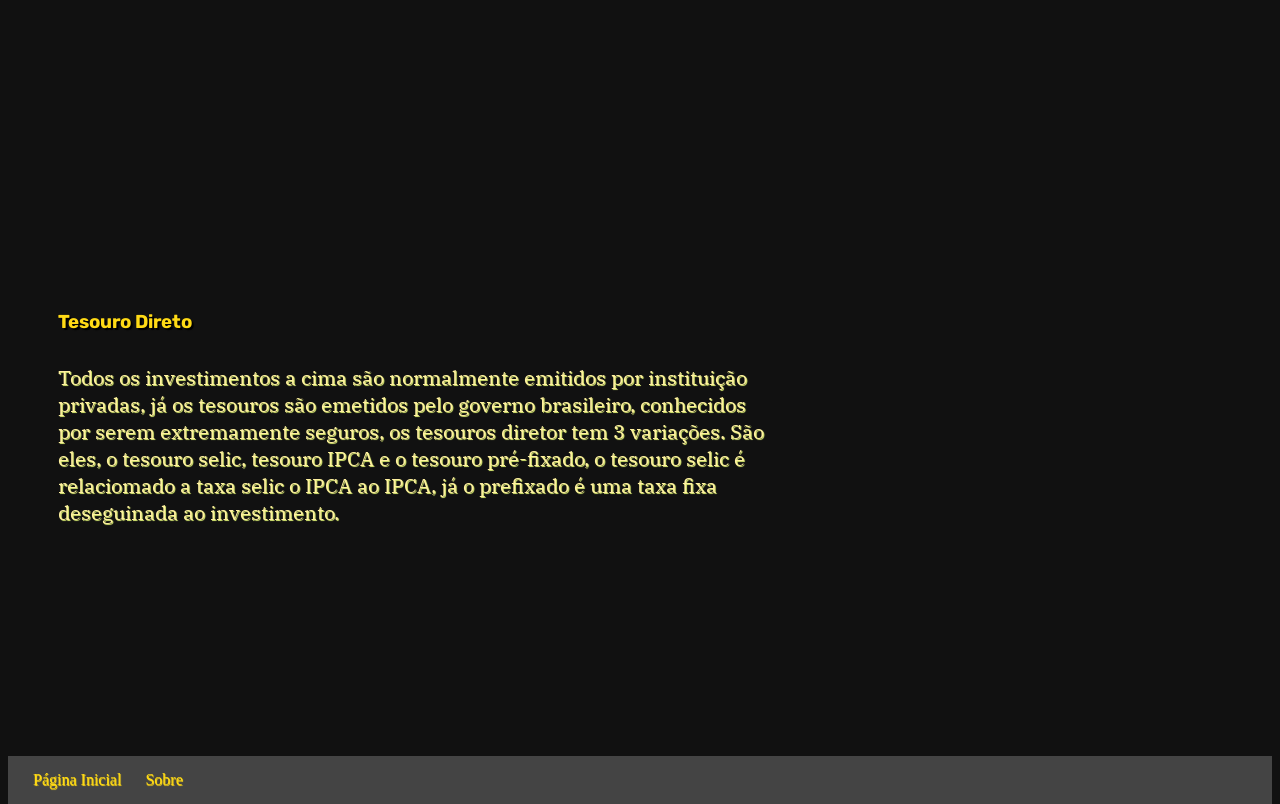
==== commit 13d186c4: "Update como-investir.html" ====
--- a/como-investir.html
+++ b/como-investir.html
@@ -101,7 +101,6 @@
         prefixado é uma taxa fixa deseguinada ao investimento.</p>
     <footer>
         <a href="index.html">Página Inicial</a> <a href="sobre.html">Sobre</a>
-        <img id="imgfot" src="Moeda-removebg-preview.png" alt="">
     </footer>
 
 </body>
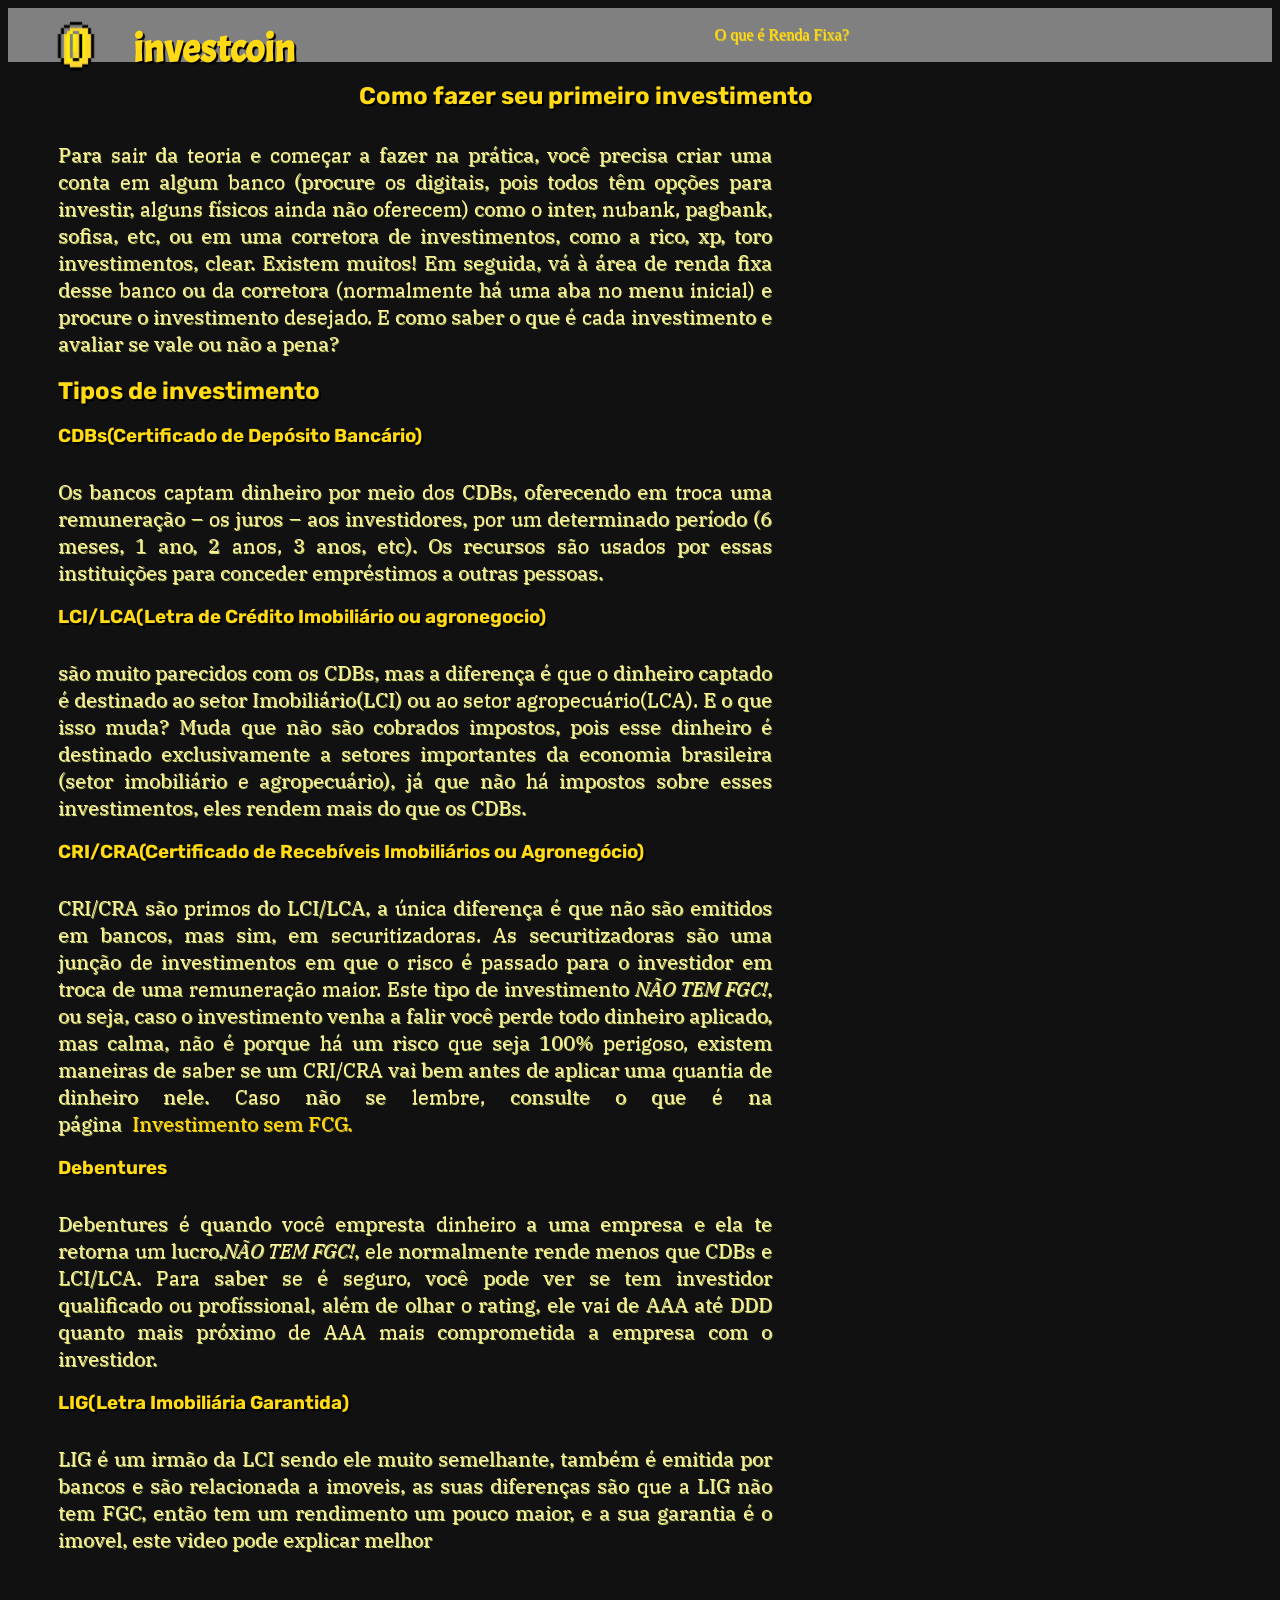
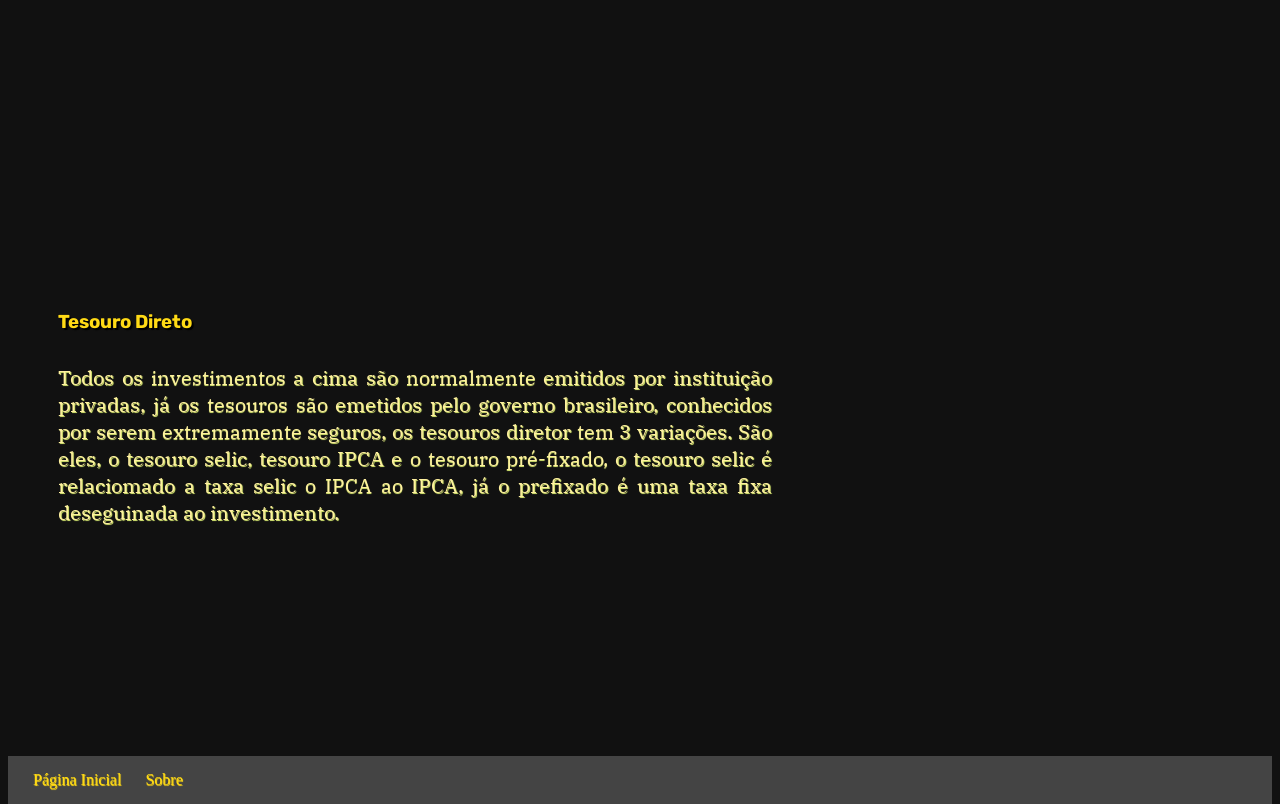
==== commit e37e5568: "Update como-investir.html" ====
--- a/como-investir.html
+++ b/como-investir.html
@@ -5,7 +5,7 @@
     <meta charset="UTF-8">
     <meta name="viewport" content="width=device-width, initial-scale=1.0">
     <title>InvestCoin</title>
-    <link rel="stylesheet" type="text/css" href="oquee.css" />
+    <link rel="stylesheet" href="oquee.css" />
     <link rel="preconnect" href="https://fonts.googleapis.com">
     <link rel="preconnect" href="https://fonts.gstatic.com" crossorigin>
     <link href="https://fonts.googleapis.com/css2?family=Rubik:ital,wght@0,300..900;1,300..900&display=swap"
--- a/oquee.css
+++ b/oquee.css
@@ -32,6 +32,7 @@
     display: block;
     background-size: 100%;
     background-color:  #111111;
+    text-align: justify;
 }
 a{
     color: #FFDA15;
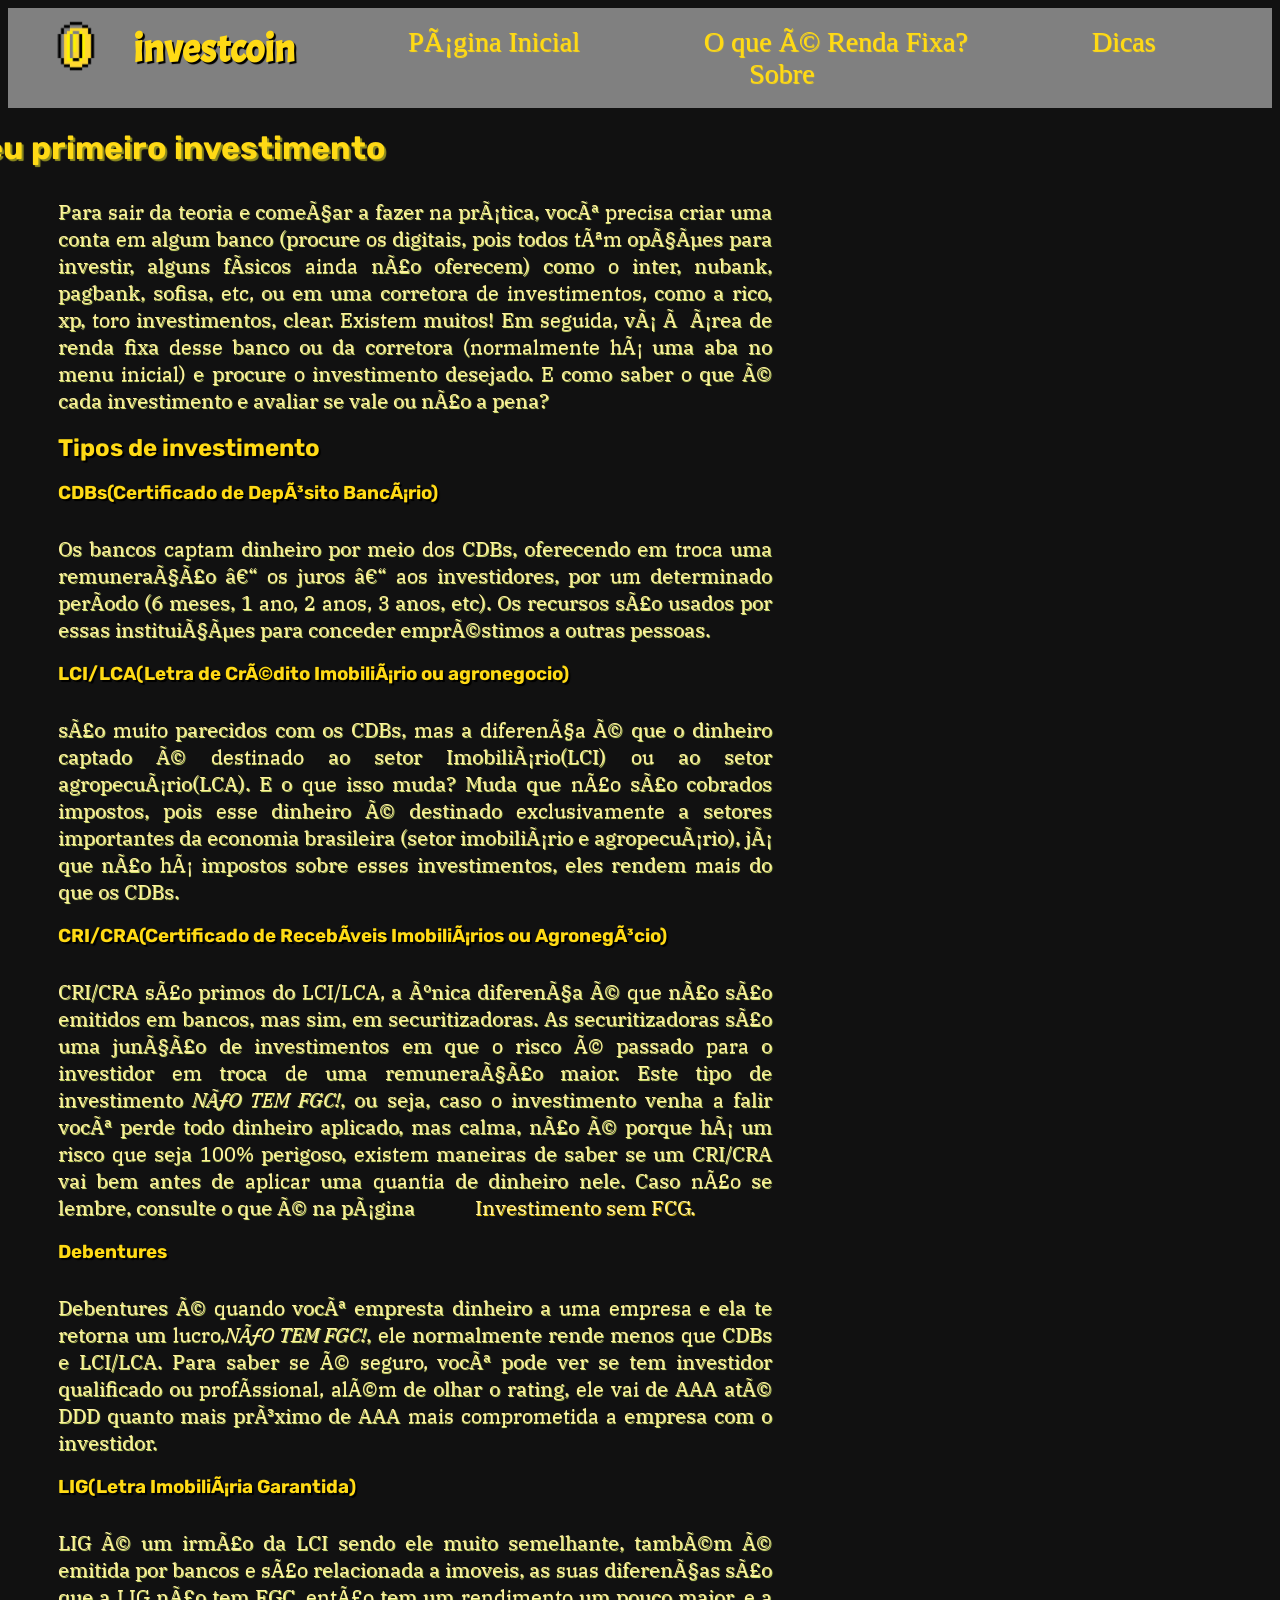
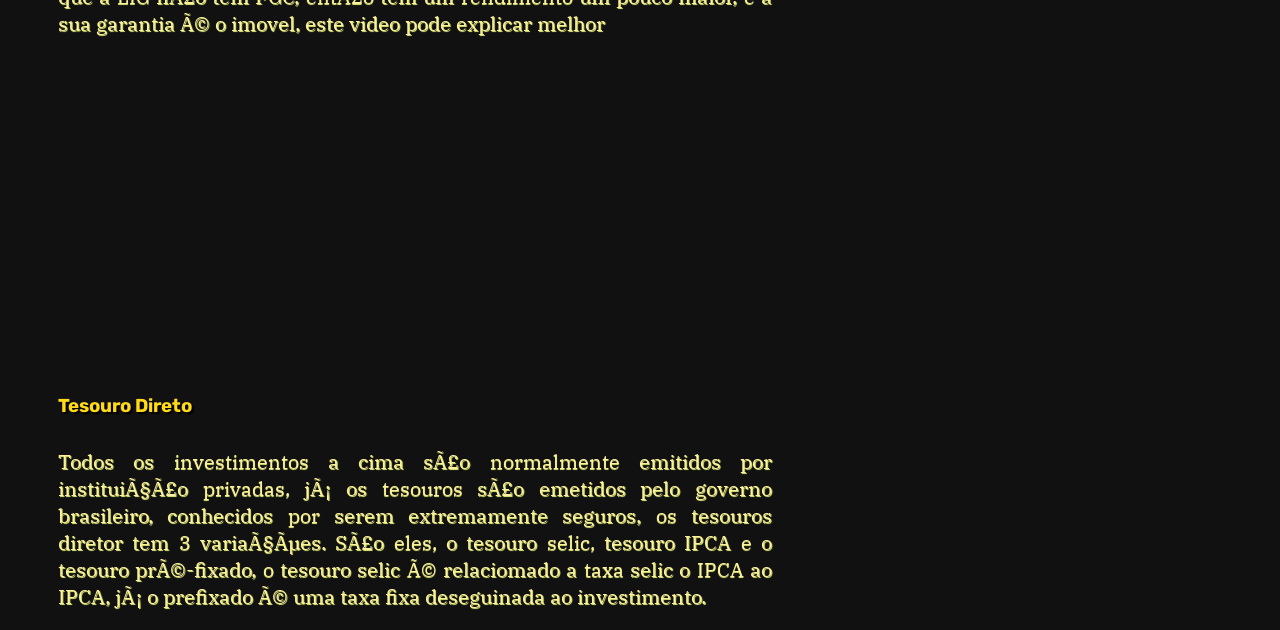
==== commit 618cc956: "Update como-investir.html Tirei o Footer e coloquei as opções dele no header" ====
--- a/como-investir.html
+++ b/como-investir.html
@@ -1,10 +1,11 @@
 <!DOCTYPE html>
-<html lang="en">
+<html lang="eni>
 
 <head>
     <meta charset="UTF-8">
     <meta name="viewport" content="width=device-width, initial-scale=1.0">
-    <title>InvestCoin</title>
+     <link rel="shortcut icon" type="imagex/png" href="Moeda-removebg-preview.png">
+    <title>InvestCoin - Como Investir</title>
     <link rel="stylesheet" href="oquee.css" />
     <link rel="preconnect" href="https://fonts.googleapis.com">
     <link rel="preconnect" href="https://fonts.gstatic.com" crossorigin>
@@ -24,10 +25,11 @@
     <header>
         <img src="Moeda-removebg-preview.png" alt="Logo InvestCoin">
         <h1 class="title">investcoin</h1>
-        <a href="o-que-e.html">O que é Renda Fixa?</a>
+        <a href="index.html">Página Inicial</a> <a href="o-que-e.html">O que é Renda Fixa?</a> <a href="dicas.html"> Dicas</a> 
+        <a href="sobre.html">Sobre</a>
     </header>
     <main>
-        <h2>Como fazer seu primeiro investimento</h2>
+        <h1>Como fazer seu primeiro investimento</h1>
         <p> Para sair da teoria e começar a fazer na prática, você precisa criar uma conta em algum banco (procure os
             digitais,
             pois todos têm opções para investir, alguns físicos ainda não oferecem) como o inter, nubank, pagbank,
@@ -99,9 +101,7 @@
         governo brasileiro, conhecidos por serem extremamente seguros, os tesouros diretor tem 3 variações. São eles, o tesouro
         selic, tesouro IPCA e o tesouro pré-fixado, o tesouro selic é relaciomado a taxa selic o IPCA ao IPCA, já o
         prefixado é uma taxa fixa deseguinada ao investimento.</p>
-    <footer>
-        <a href="index.html">Página Inicial</a> <a href="sobre.html">Sobre</a>
-    </footer>
+
 
 </body>
 
--- a/oquee.css
+++ b/oquee.css
@@ -37,6 +37,8 @@
 a{
     color: #FFDA15;
     text-decoration: none;
+    font-size: 28px;
+    margin: 50px;
     padding: 10px;
     text-shadow: 0.2mm 0.2mm 0.2mm #FFDA15;
 }
@@ -45,6 +47,14 @@
 }
 a:active {
     color: #FFDA15;
+}
+#link {
+    color: #fff1a0;
+    text-decoration: none;
+    font-size: 20px;
+    margin: 50px;
+    padding: 10px;
+    text-shadow: 0.2mm 0.2mm 0.2mm #FFDA15;
 }
 header {
     background-color: grey;
